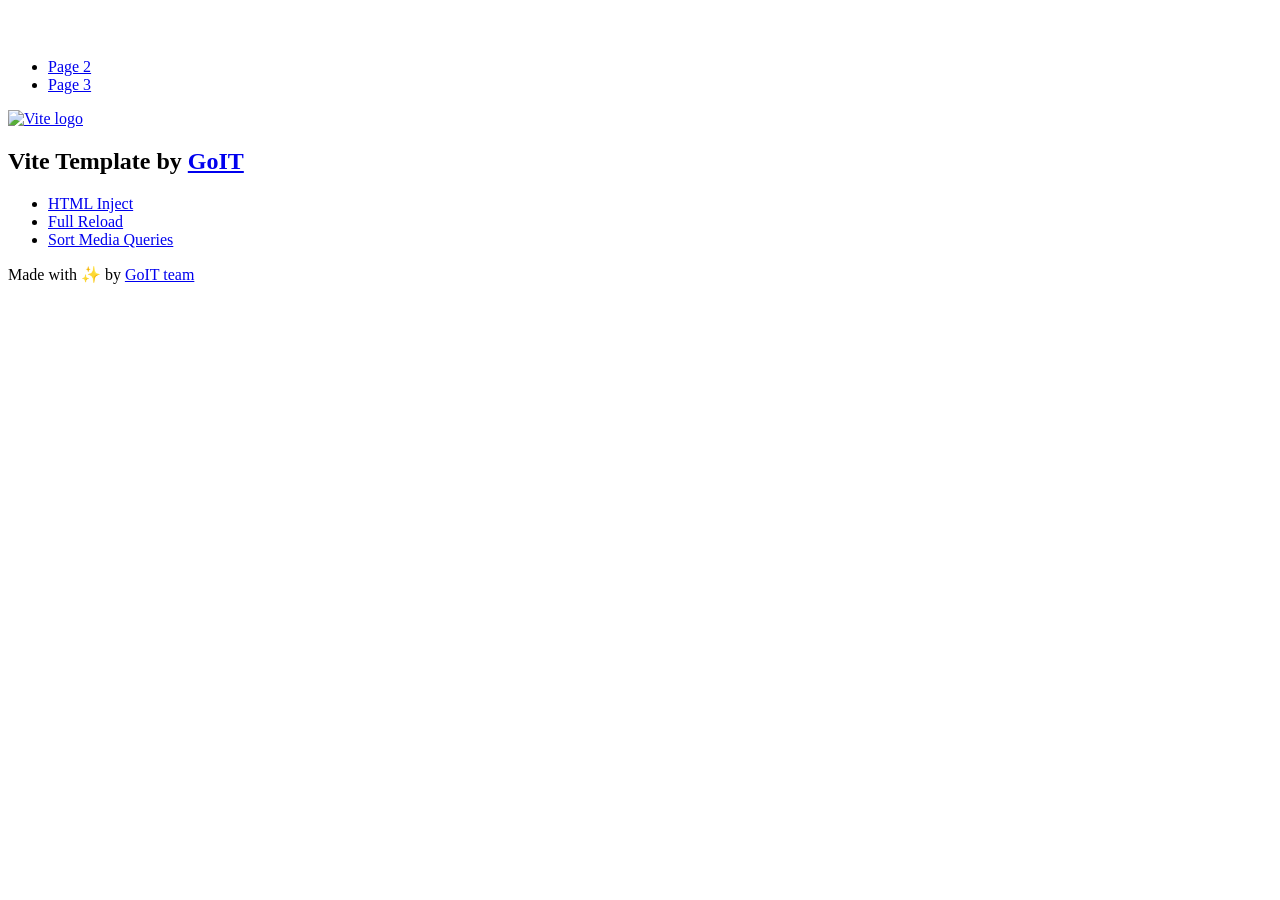
==== index.html @ 2fded404 "Deploying to gh-pages from @ Dem4k/goit-js-hw-11@155c4e890bd0d5de28cb9acb8037da3d711f8ceb 🚀" ====
<!DOCTYPE html>
<html lang="en">
  <head>
    <meta charset="UTF-8" />
    <link rel="icon" type="image/svg+xml" href="/goit-js-hw-11/favicon.svg" />
    <meta name="viewport" content="width=device-width, initial-scale=1.0" />
    <title>Vanilla App Template</title>
    <script type="module" crossorigin src="/goit-js-hw-11/commonHelpers.js"></script>
    <link rel="stylesheet" crossorigin href="/goit-js-hw-11/assets/index-DvPDDfy5.css">
  </head>
  <body>
    <header class="header">
  <div class="container">
    <nav class="nav">
      <a class="nav-logo" href="./index.html" aria-label="Site logo">
        <svg class="nav-logo-icon" width="100" height="30">
          <use href="/goit-js-hw-11/assets/sprite-E8vg0sBb.svg#logo"></use>
        </svg>
      </a>
      <ul class="nav-list">
        <li class="nav-item">
          <a class="nav-link {=$highlight-act}" href="./page-2.html">Page 2</a>
        </li>
        <li class="nav-item">
          <a class="nav-link {=$highlight-curr}" href="./page-3.html">Page 3</a>
        </li>
      </ul>
    </nav>
  </div>
</header>


    <main>
      <!-- Loads the specified .html file -->
      <section class="vite-promo">
  <div class="container">
    <div class="vite-promo-thumb">
      <a
        class="vite-promo-link"
        href="https://vitejs.dev/"
        target="_blank"
        rel="noopener noreferrer"
        aria-label="Link to Vite official website"
        title="Vite.js  build tool"
      >
        <!-- Path to images as from index.html file -->
        <img
          class="pic"
          src="/goit-js-hw-11/assets/vite-logo-9o_aqrTe.png"
          alt="Vite logo"
          width="640"
          height="640"
        />
      </a>
    </div>
    <h1 class="main-title">
      <span class="main-title-gradient">Vite</span>
      Template by
      <a
        class="main-title-link"
        href="https://github.com/goitacademy/vanilla-app-template"
        target="_blank"
        rel="noopener noreferrer"
      >
        GoIT
      </a>
    </h1>
  </div>
</section>

      <article class="badges">
  <div class="container">
    <ul class="badges-list">
      <li class="badges-item">
        <a
          class="badges-link"
          href="https://www.npmjs.com/package/vite-plugin-html-inject"
          target="_blank"
          rel="noopener noreferrer"
        >
          HTML Inject
        </a>
      </li>
      <li class="badges-item">
        <a
          class="badges-link"
          href="https://www.npmjs.com/package/vite-plugin-full-reload"
          target="_blank"
          rel="noopener noreferrer"
        >
          Full Reload
        </a>
      </li>
      <li class="badges-item">
        <a
          class="badges-link"
          href="https://www.npmjs.com/package/postcss-sort-media-queries"
          target="_blank"
          rel="noopener noreferrer"
        >
          Sort Media Queries
        </a>
      </li>
    </ul>
  </div>
</article>

    </main>

    <footer class="footer">
  <div class="container">
    <p class="footer-desc">
      Made with ✨ by
      <a
        class="footer-link"
        href="https://goit.global/ua/"
        target="_blank"
        rel="noopener noreferrer"
      >
        GoIT team
      </a>
    </p>
  </div>
</footer>


  </body>
</html>
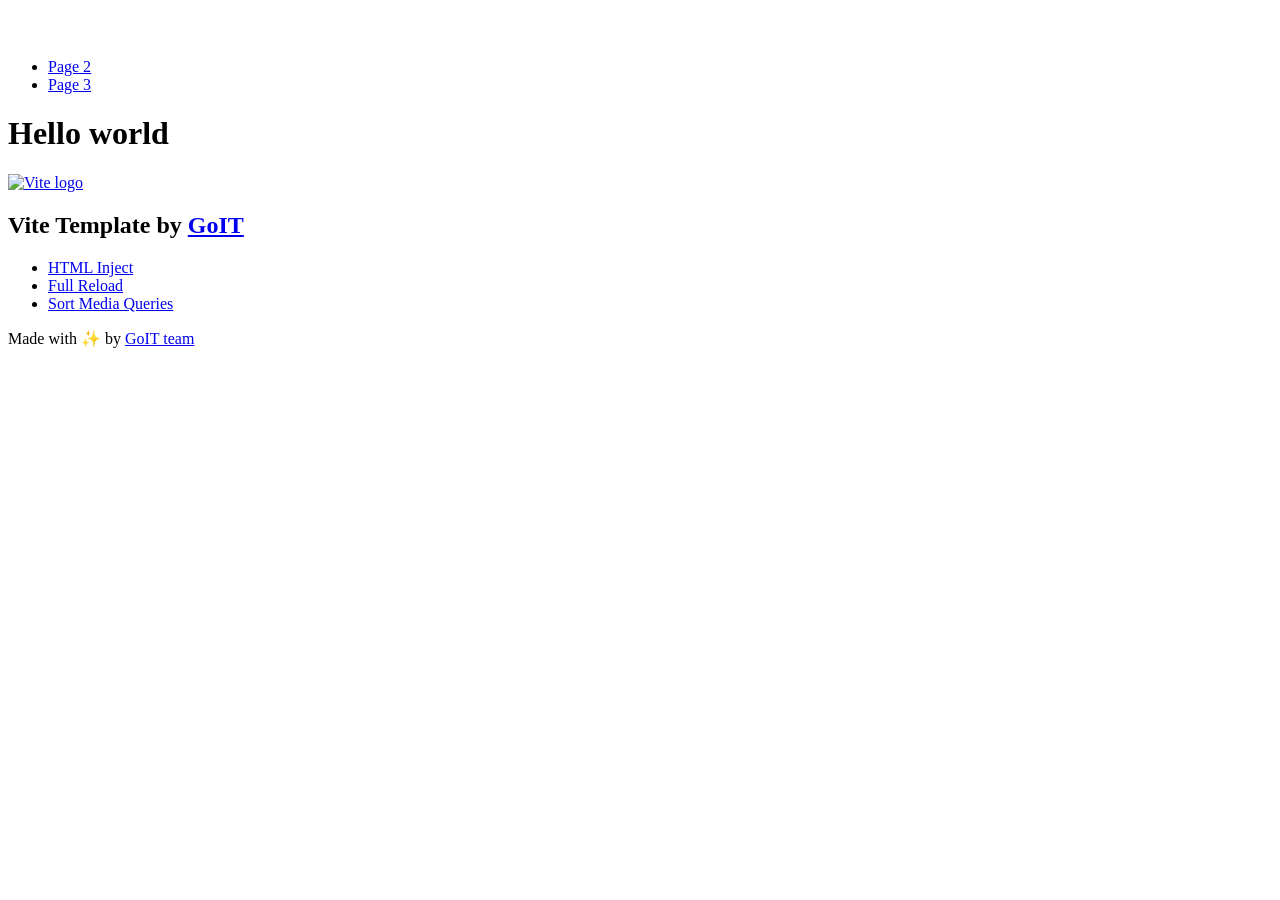
==== commit 60851313: "Deploying to gh-pages from @ Dem4k/goit-js-hw-11@b61655bd45746f67dc2dfbaa80c9497369b0c76c 🚀" ====
--- a/index.html
+++ b/index.html
@@ -32,6 +32,7 @@
 
     <main>
       <!-- Loads the specified .html file -->
+      <h1>Hello world</h1>
       <section class="vite-promo">
   <div class="container">
     <div class="vite-promo-thumb">
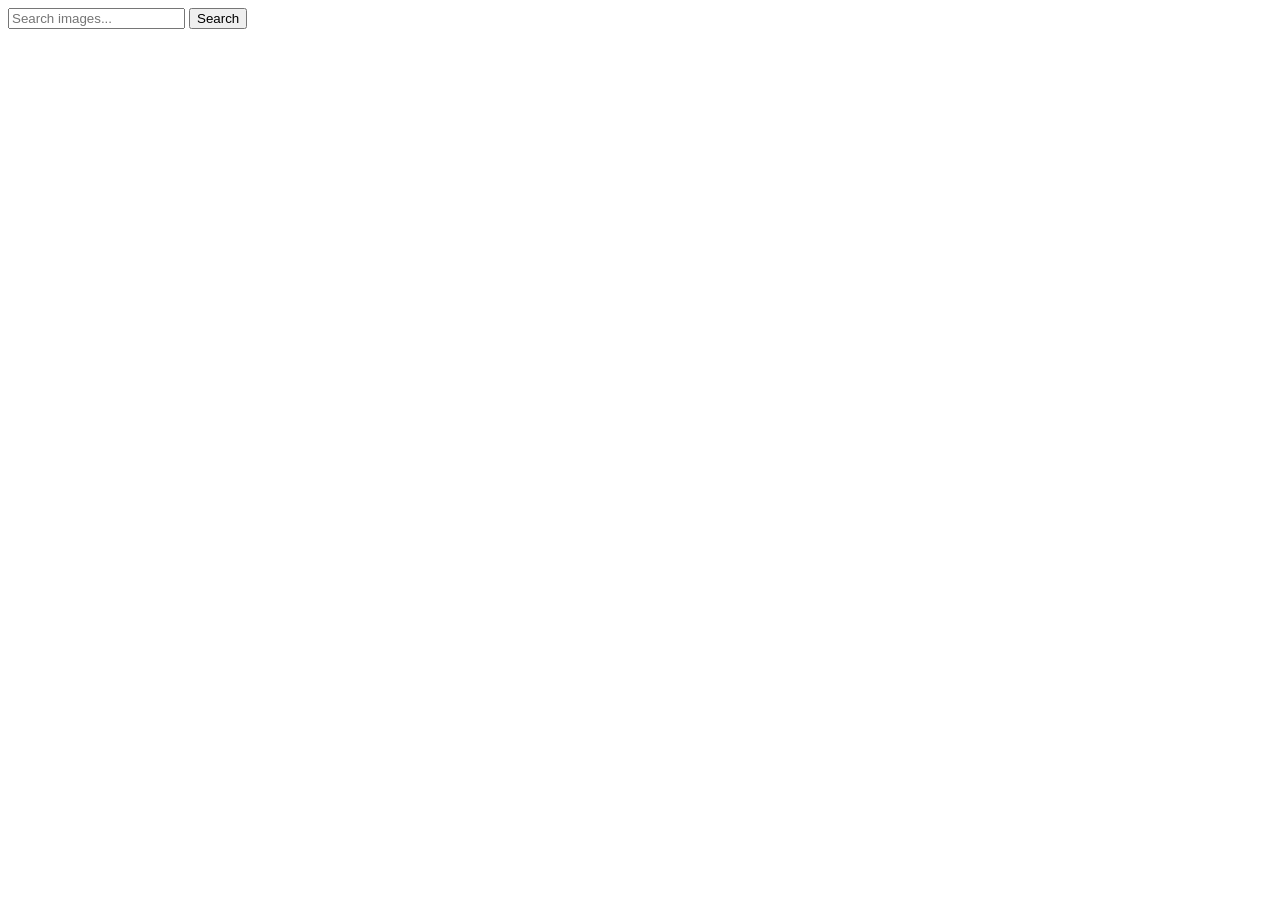
==== commit df34ee68: "Deploying to gh-pages from @ Dem4k/goit-js-hw-11@d85c20607844a2b7dc5888febcf6d0a6c0fe0e5b 🚀" ====
--- a/index.html
+++ b/index.html
@@ -6,124 +6,19 @@
     <meta name="viewport" content="width=device-width, initial-scale=1.0" />
     <title>Vanilla App Template</title>
     <script type="module" crossorigin src="/goit-js-hw-11/commonHelpers.js"></script>
-    <link rel="stylesheet" crossorigin href="/goit-js-hw-11/assets/index-DvPDDfy5.css">
+    <link rel="modulepreload" crossorigin href="/goit-js-hw-11/assets/vendor-5ObWk2rO.js">
+    <link rel="stylesheet" crossorigin href="/goit-js-hw-11/assets/vendor-DumFYO8Z.css">
+    <link rel="stylesheet" crossorigin href="/goit-js-hw-11/assets/index-DlyOxYMp.css">
   </head>
   <body>
-    <header class="header">
-  <div class="container">
-    <nav class="nav">
-      <a class="nav-logo" href="./index.html" aria-label="Site logo">
-        <svg class="nav-logo-icon" width="100" height="30">
-          <use href="/goit-js-hw-11/assets/sprite-E8vg0sBb.svg#logo"></use>
-        </svg>
-      </a>
-      <ul class="nav-list">
-        <li class="nav-item">
-          <a class="nav-link {=$highlight-act}" href="./page-2.html">Page 2</a>
-        </li>
-        <li class="nav-item">
-          <a class="nav-link {=$highlight-curr}" href="./page-3.html">Page 3</a>
-        </li>
-      </ul>
-    </nav>
-  </div>
-</header>
-
-
     <main>
-      <!-- Loads the specified .html file -->
-      <h1>Hello world</h1>
-      <section class="vite-promo">
-  <div class="container">
-    <div class="vite-promo-thumb">
-      <a
-        class="vite-promo-link"
-        href="https://vitejs.dev/"
-        target="_blank"
-        rel="noopener noreferrer"
-        aria-label="Link to Vite official website"
-        title="Vite.js  build tool"
-      >
-        <!-- Path to images as from index.html file -->
-        <img
-          class="pic"
-          src="/goit-js-hw-11/assets/vite-logo-9o_aqrTe.png"
-          alt="Vite logo"
-          width="640"
-          height="640"
-        />
-      </a>
-    </div>
-    <h1 class="main-title">
-      <span class="main-title-gradient">Vite</span>
-      Template by
-      <a
-        class="main-title-link"
-        href="https://github.com/goitacademy/vanilla-app-template"
-        target="_blank"
-        rel="noopener noreferrer"
-      >
-        GoIT
-      </a>
-    </h1>
-  </div>
-</section>
-
-      <article class="badges">
-  <div class="container">
-    <ul class="badges-list">
-      <li class="badges-item">
-        <a
-          class="badges-link"
-          href="https://www.npmjs.com/package/vite-plugin-html-inject"
-          target="_blank"
-          rel="noopener noreferrer"
-        >
-          HTML Inject
-        </a>
-      </li>
-      <li class="badges-item">
-        <a
-          class="badges-link"
-          href="https://www.npmjs.com/package/vite-plugin-full-reload"
-          target="_blank"
-          rel="noopener noreferrer"
-        >
-          Full Reload
-        </a>
-      </li>
-      <li class="badges-item">
-        <a
-          class="badges-link"
-          href="https://www.npmjs.com/package/postcss-sort-media-queries"
-          target="_blank"
-          rel="noopener noreferrer"
-        >
-          Sort Media Queries
-        </a>
-      </li>
-    </ul>
-  </div>
-</article>
-
+      <form class="search-form">
+        <input name="searchValue" type="text" placeholder="Search images..." />
+        <button type="submit">Search</button>
+      </form>
+      <ul class="gallery"></ul>
+      <span class="loader"></span>
     </main>
-
-    <footer class="footer">
-  <div class="container">
-    <p class="footer-desc">
-      Made with ✨ by
-      <a
-        class="footer-link"
-        href="https://goit.global/ua/"
-        target="_blank"
-        rel="noopener noreferrer"
-      >
-        GoIT team
-      </a>
-    </p>
-  </div>
-</footer>
-
 
   </body>
 </html>
